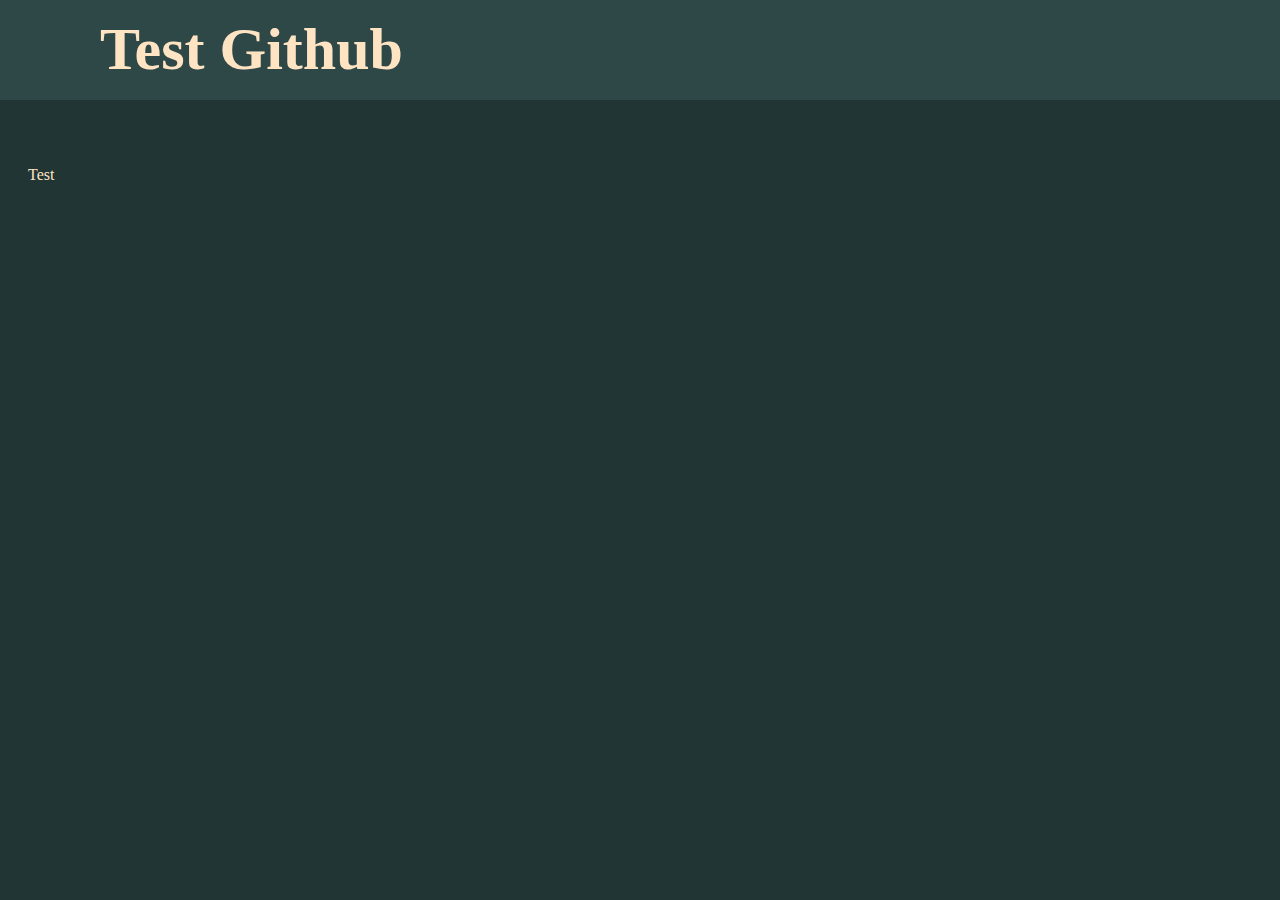
==== RepoInicial/index.html @ 1a7b1253 "novamente mudanças feitas no css e no index.html" ====
<!DOCTYPE html>
<html lang="pt-br">
<head>
    <meta charset="UTF-8">
    <meta name="viewport" content="width-device-whidth, initial-scale-1.0">
    <title>Site Git</title>
    <link rel="stylesheet" href="CSS/style.css">
</head>
<body style="background-color: rgb(33, 53, 53)">
<div container class="cabecalho"></div>
<header style="color: bisque;"><h1>Test Github</h1></header>
<p style="color: bisque;">
    Test
</p>





</body>
</html>
---- RepoInicial/CSS/style.css ----
h1 {
    position: absolute;
    top: -25px; left: 100px;
    font-size: 60px;
    text-align: center;
    border: 2px;
    border-color: beige;
}

.cabecalho {
    position: absolute;
    top: 0px; left: 0px;
    width: 3000px;
    height: 100px;
    background: rgb(46, 71, 71);
}

p {
    position:relative;
    top: 150px; left: 20px;
}
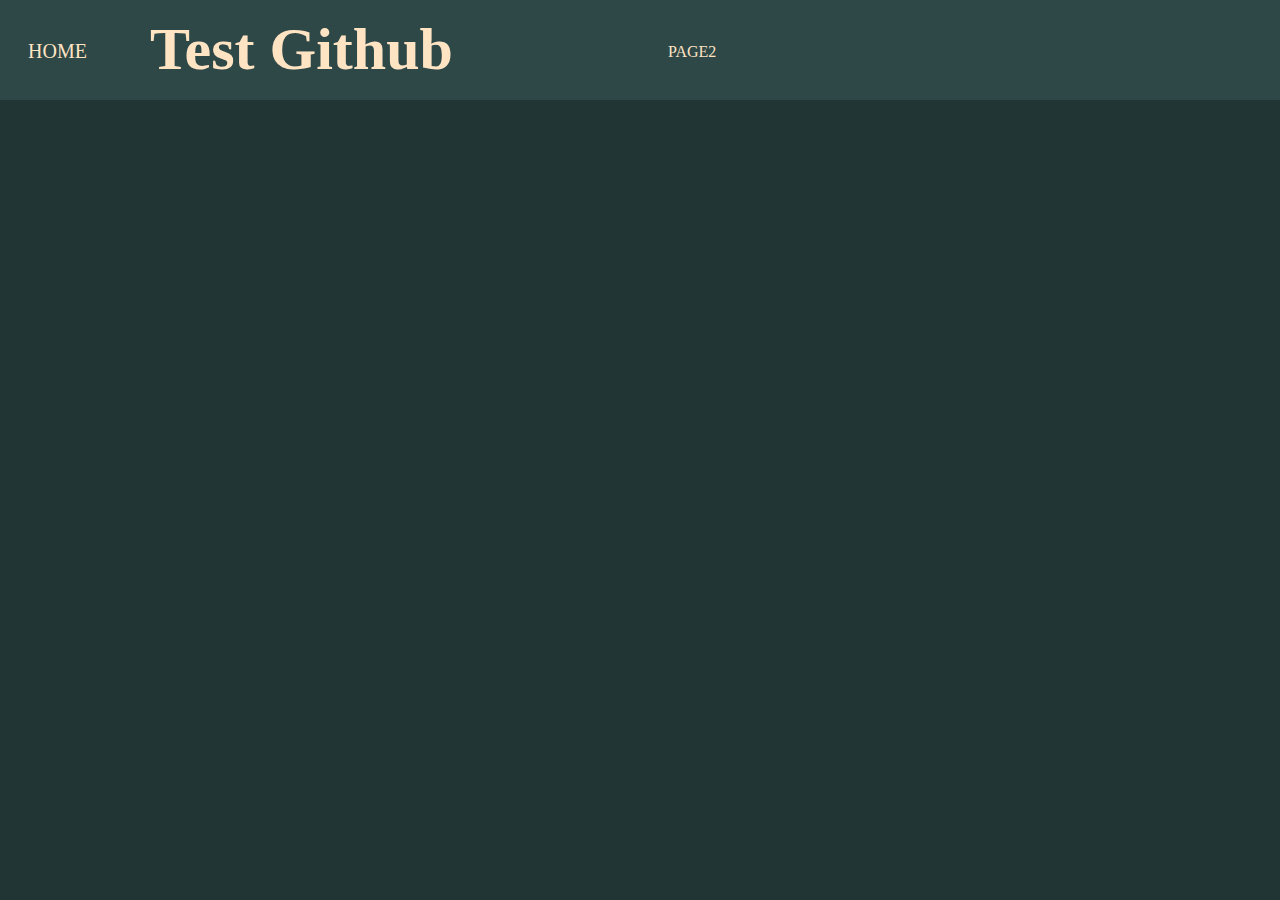
==== commit 98422220: "Modificações no index e css" ====
--- a/RepoInicial/index.html
+++ b/RepoInicial/index.html
@@ -9,13 +9,11 @@
 <body style="background-color: rgb(33, 53, 53)">
 <div container class="cabecalho"></div>
 <header style="color: bisque;"><h1>Test Github</h1></header>
-<p style="color: bisque;">
-    Test
+<p class="HOME" style="color: bisque;">
+    HOME
 </p>
-
-
-
-
-
+<p class="PAGE2" style="color: bisque;">
+    PAGE2
+</p>
 </body>
 </html>--- a/RepoInicial/CSS/style.css
+++ b/RepoInicial/CSS/style.css
@@ -1,6 +1,6 @@
 h1 {
     position: absolute;
-    top: -25px; left: 100px;
+    top: -25px; left: 150px;
     font-size: 60px;
     text-align: center;
     border: 2px;
@@ -15,7 +15,12 @@
     background: rgb(46, 71, 71);
 }
 
-p {
+.HOME {
     position:relative;
-    top: 150px; left: 20px;
-}+    top: 20px; left: 20px;
+    font-size: 20px;
+}
+.PAGE2 {
+    position:relative;
+    top: -20px; left: 660px;
+}
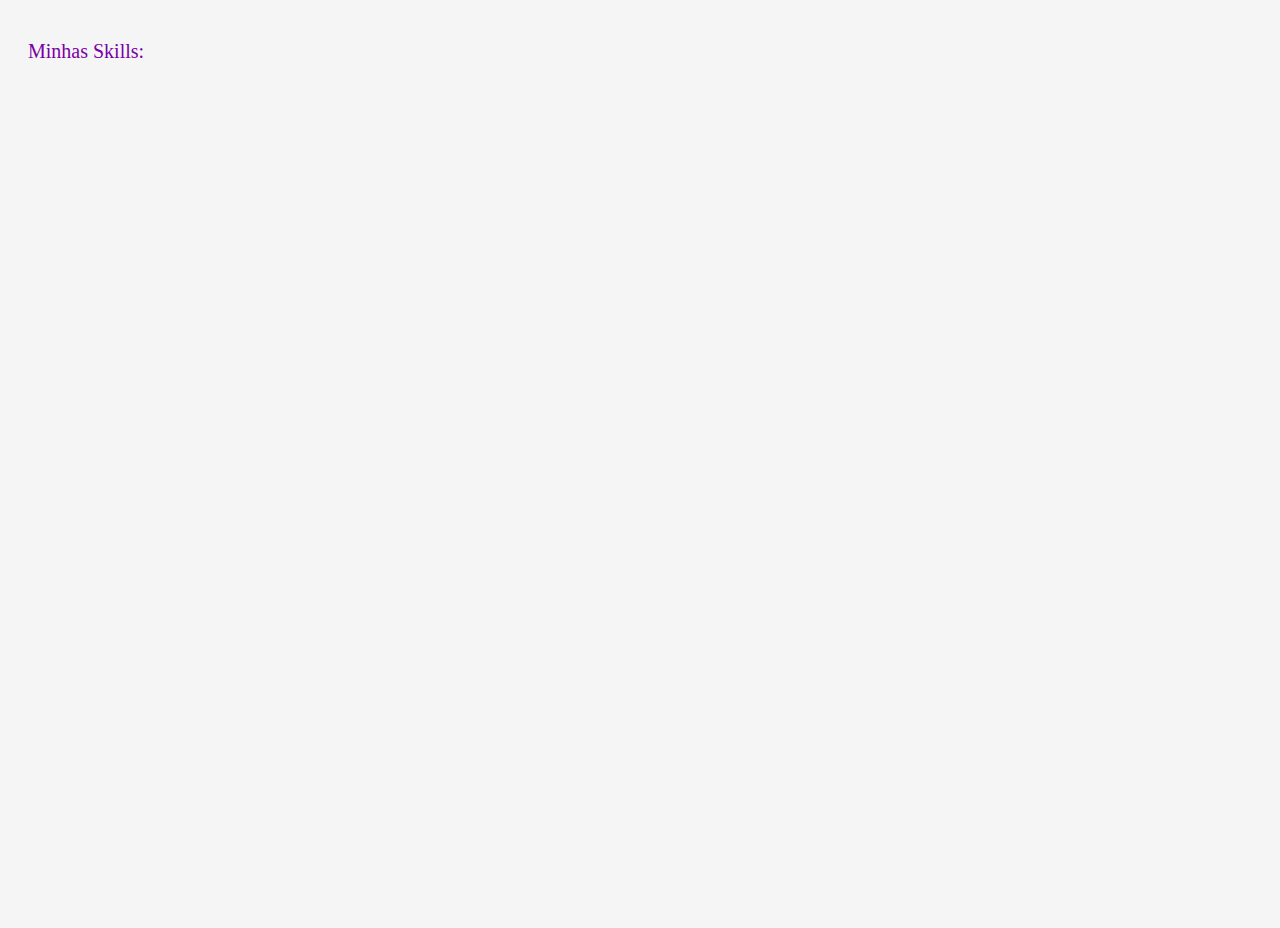
==== commit 7eff1e08: "[mod] Algumas mudanças foram feitas no css e no html" ====
--- a/RepoInicial/index.html
+++ b/RepoInicial/index.html
@@ -6,14 +6,12 @@
     <title>Site Git</title>
     <link rel="stylesheet" href="CSS/style.css">
 </head>
-<body style="background-color: rgb(33, 53, 53)">
-<div container class="cabecalho"></div>
-<header style="color: bisque;"><h1>Test Github</h1></header>
-<p class="HOME" style="color: bisque;">
-    HOME
+<body style="background-color: whitesmoke">
+<img class="cabecalho" src="/home/zenir/HtmlGitTest/RepoInicial/imgs/Group 2.svg" alt="">
+<header style="color: whitesmoke;"><h1>NOME...</h1></header>
+<p class="HOME" style="color: rgba(122, 0, 165, 1);">
+    Minhas Skills:
 </p>
-<p class="PAGE2" style="color: bisque;">
-    PAGE2
 </p>
 </body>
 </html>--- a/RepoInicial/CSS/style.css
+++ b/RepoInicial/CSS/style.css
@@ -1,7 +1,7 @@
 h1 {
     position: absolute;
     top: -25px; left: 150px;
-    font-size: 60px;
+    font-size: 45px;
     text-align: center;
     border: 2px;
     border-color: beige;
@@ -10,9 +10,8 @@
 .cabecalho {
     position: absolute;
     top: 0px; left: 0px;
-    width: 3000px;
-    height: 100px;
-    background: rgb(46, 71, 71);
+    width: 300px;
+    height: 00px;
 }
 
 .HOME {
@@ -24,3 +23,10 @@
     position:relative;
     top: -20px; left: 660px;
 }
+
+body {
+    width: 900px;
+    height: 900px;
+    overflow-x: hidden;
+    overflow-y: hidden;
+}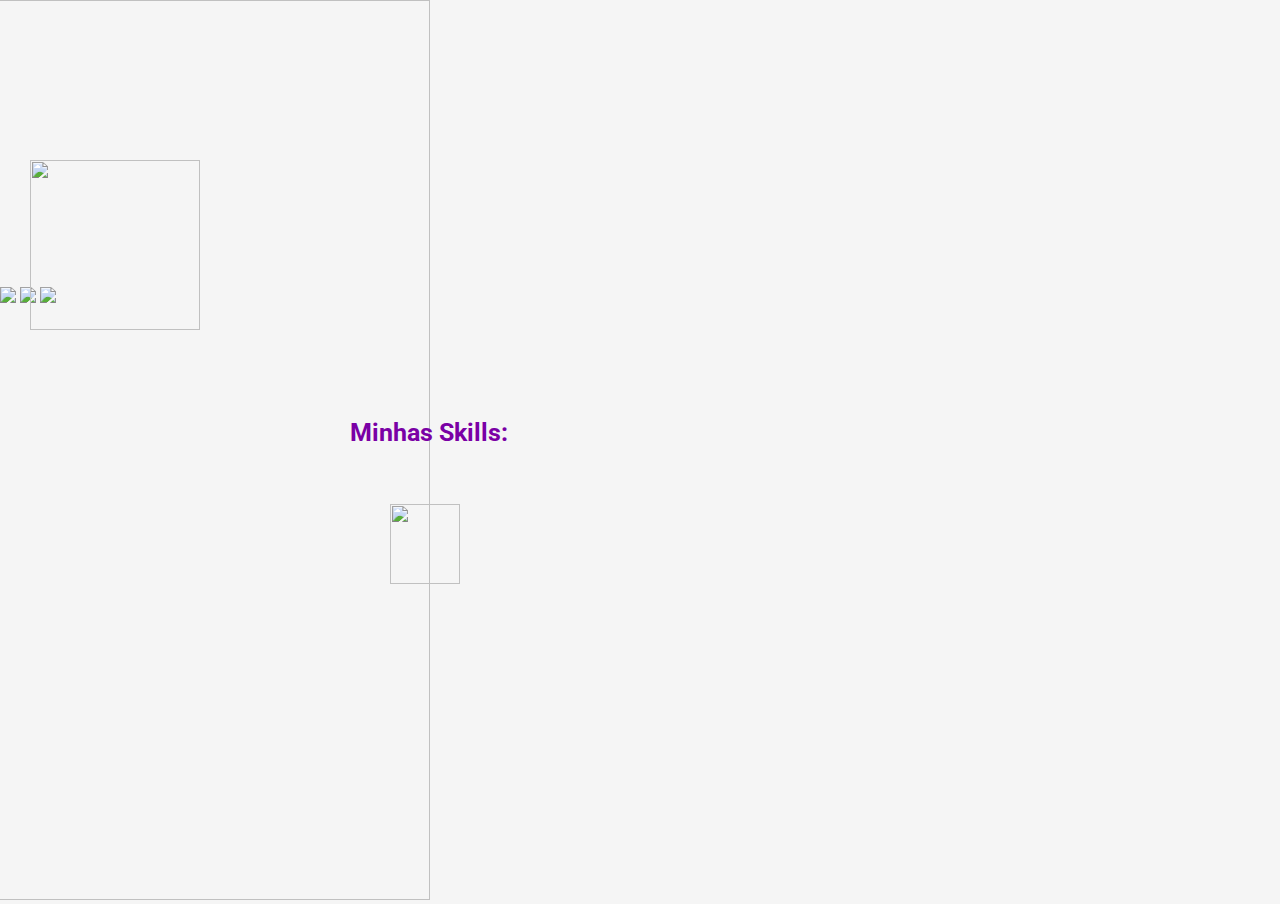
==== commit ce36c174: "[mod] Algumas mudanças foram feitas no css e no html" ====
--- a/RepoInicial/index.html
+++ b/RepoInicial/index.html
@@ -4,14 +4,24 @@
     <meta charset="UTF-8">
     <meta name="viewport" content="width-device-whidth, initial-scale-1.0">
     <title>Site Git</title>
+    <link href="https://fonts.googleapis.com/css2?family=Roboto:ital,wght@0,100;0,300;0,400;0,500;0,700;0,900;1,100;1,300;1,400;1,500;1,700;1,900&display=swap" rel="stylesheet">
     <link rel="stylesheet" href="CSS/style.css">
 </head>
 <body style="background-color: whitesmoke">
-<img class="cabecalho" src="/home/zenir/HtmlGitTest/RepoInicial/imgs/Group 2.svg" alt="">
+<div class="cabecalho"><img src="/home/zenir/HtmlGitTest/RepoInicial/imgs/Group 2.svg" alt="" width="600" height="900"></div>
+<div class="Foto"><img src="/home/zenir/HtmlGitTest/RepoInicial/imgs/image 4.svg" alt="" width="170" height="170"></div>
+<div class="Separador"><img src="/home/zenir/HtmlGitTest/RepoInicial/imgs/Vector 19.svg" alt="" width="70" height="80"></div>
 <header style="color: whitesmoke;"><h1>NOME...</h1></header>
-<p class="HOME" style="color: rgba(122, 0, 165, 1);">
-    Minhas Skills:
-</p>
-</p>
+<h3 class="HOME" style="color: rgba(122, 0, 165, 1);">Minhas Skills: </h3>
+<ion-icon name="color-wand-outline"></ion-icon>
+<ion-icon name="logo-instagram"></ion-icon>
+<ion-icon name="logo-linkedin"></ion-icon>
+<ion-icon name="logo-facebook"></ion-icon>
+
+<img src="https://cdn.jsdelivr.net/gh/devicons/devicon@latest/icons/csharp/csharp-plain.svg" />
+<img src="https://cdn.jsdelivr.net/gh/devicons/devicon@latest/icons/godot/godot-plain.svg" />
+<img src="https://cdn.jsdelivr.net/gh/devicons/devicon@latest/icons/python/python-plain.svg" />
+
+<script type="module" src="https://unpkg.com/ionicons@7.1.0/dist/ionicons/ionicons.esm.js"></script>
 </body>
 </html>--- a/RepoInicial/CSS/style.css
+++ b/RepoInicial/CSS/style.css
@@ -1,7 +1,13 @@
+* {
+    padding: 0;
+    margin: 0;
+    font-family: 'Roboto', sans-serif;
+}
+
 h1 {
     position: absolute;
-    top: -25px; left: 150px;
-    font-size: 45px;
+    top: 25px; left: 80px;
+    font-size: 37px;
     text-align: center;
     border: 2px;
     border-color: beige;
@@ -9,19 +15,26 @@
 
 .cabecalho {
     position: absolute;
-    top: 0px; left: 0px;
-    width: 300px;
-    height: 00px;
+    top: 0px; left: -170px;
+
+    max-width:700px;
+    max-height:900px;
+    height: auto;
+
 }
 
 .HOME {
     position:relative;
-    top: 20px; left: 20px;
-    font-size: 20px;
+    top: 160px; left: 350px;
+    font-size: 25px;
 }
-.PAGE2 {
+.Separador {
     position:relative;
-    top: -20px; left: 660px;
+    top: 330px; left: 390px;
+}
+.Foto {
+    position:relative;
+    top: 160px; left: 30px;
 }
 
 body {
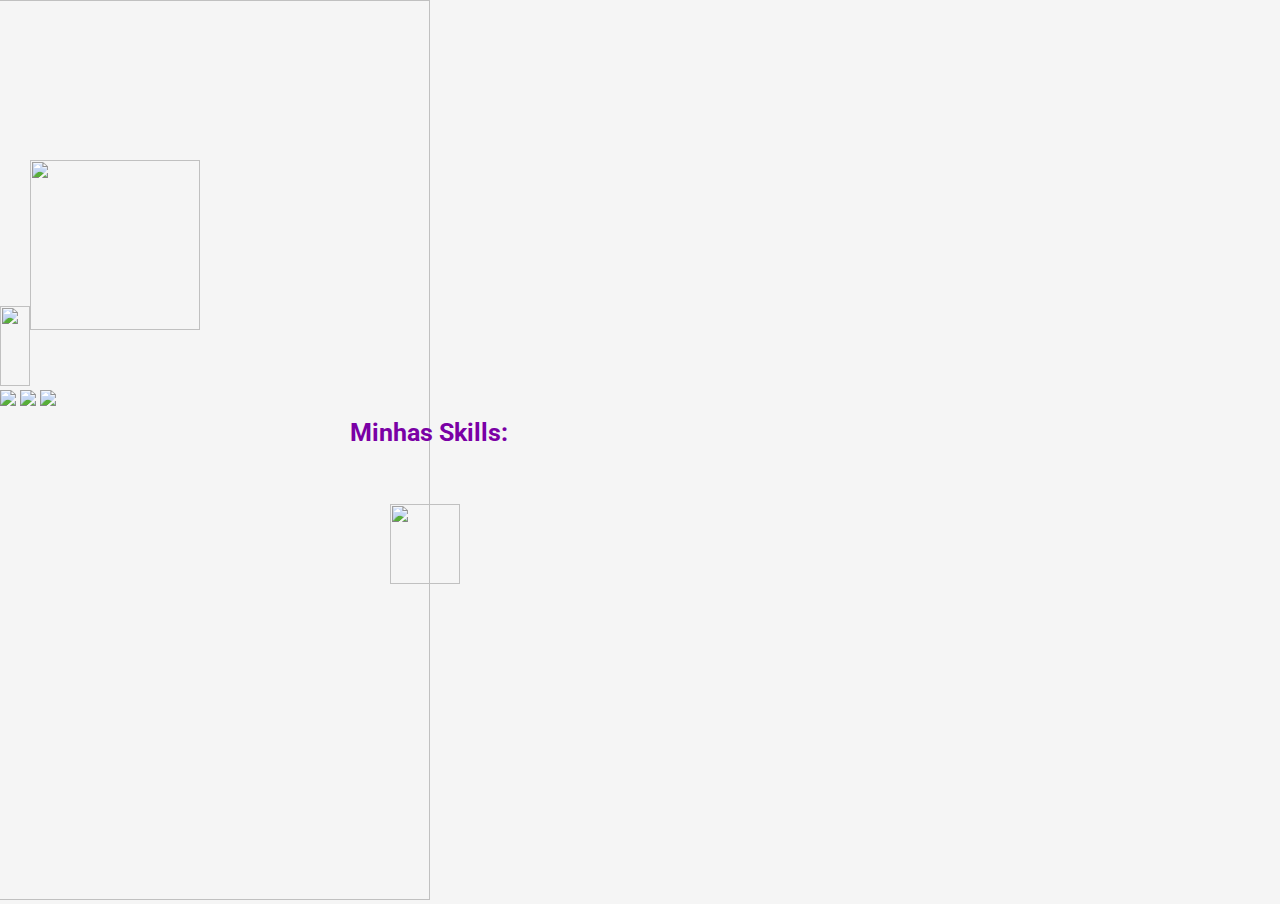
==== commit e2e336c7: "[mod] Algumas mudanças foram feitas no css e no html" ====
--- a/RepoInicial/index.html
+++ b/RepoInicial/index.html
@@ -14,10 +14,13 @@
 <header style="color: whitesmoke;"><h1>NOME...</h1></header>
 <h3 class="HOME" style="color: rgba(122, 0, 165, 1);">Minhas Skills: </h3>
 <ion-icon name="color-wand-outline"></ion-icon>
+<header style="color: whitesmoke;"><h4>Social...</h4></header>
+<div class="Separador-social"><img src="/home/zenir/HtmlGitTest/RepoInicial/imgs/Vector 19.svg" alt="" width="30" height="80"></div>
+<container class="Display-social">
 <ion-icon name="logo-instagram"></ion-icon>
 <ion-icon name="logo-linkedin"></ion-icon>
 <ion-icon name="logo-facebook"></ion-icon>
-
+</container>
 <img src="https://cdn.jsdelivr.net/gh/devicons/devicon@latest/icons/csharp/csharp-plain.svg" />
 <img src="https://cdn.jsdelivr.net/gh/devicons/devicon@latest/icons/godot/godot-plain.svg" />
 <img src="https://cdn.jsdelivr.net/gh/devicons/devicon@latest/icons/python/python-plain.svg" />
--- a/RepoInicial/CSS/style.css
+++ b/RepoInicial/CSS/style.css
@@ -16,7 +16,6 @@
 .cabecalho {
     position: absolute;
     top: 0px; left: -170px;
-
     max-width:700px;
     max-height:900px;
     height: auto;
@@ -37,6 +36,21 @@
     top: 160px; left: 30px;
 }
 
+.Display-social{
+    position:relative;
+    top: 380px; left: -320px;
+    display: flex;
+    justify-content: center;
+    font-size: 40px;
+    flex: 1 1 0;
+    max-width: 1000px;
+    color: beige;
+}
+
+
+
+
+
 body {
     width: 900px;
     height: 900px;
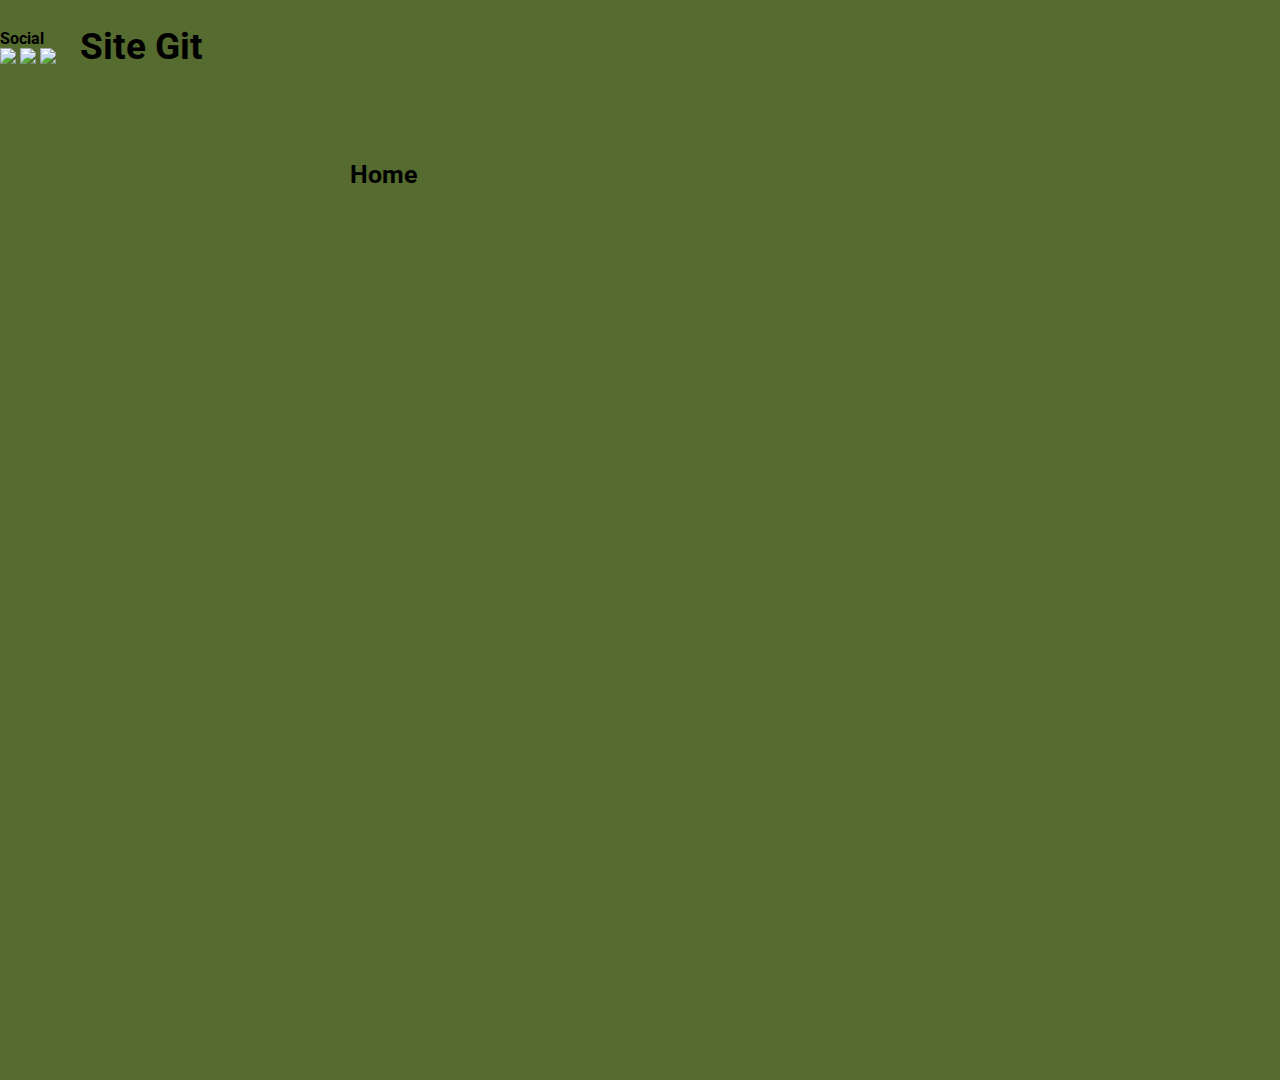
==== commit dd9deb83: "[mod] Algumas mudanças foram feitas no css e no html" ====
--- a/RepoInicial/index.html
+++ b/RepoInicial/index.html
@@ -7,15 +7,13 @@
     <link href="https://fonts.googleapis.com/css2?family=Roboto:ital,wght@0,100;0,300;0,400;0,500;0,700;0,900;1,100;1,300;1,400;1,500;1,700;1,900&display=swap" rel="stylesheet">
     <link rel="stylesheet" href="CSS/style.css">
 </head>
-<body style="background-color: whitesmoke">
-<div class="cabecalho"><img src="/home/zenir/HtmlGitTest/RepoInicial/imgs/Group 2.svg" alt="" width="600" height="900"></div>
-<div class="Foto"><img src="/home/zenir/HtmlGitTest/RepoInicial/imgs/image 4.svg" alt="" width="170" height="170"></div>
-<div class="Separador"><img src="/home/zenir/HtmlGitTest/RepoInicial/imgs/Vector 19.svg" alt="" width="70" height="80"></div>
-<header style="color: whitesmoke;"><h1>NOME...</h1></header>
-<h3 class="HOME" style="color: rgba(122, 0, 165, 1);">Minhas Skills: </h3>
-<ion-icon name="color-wand-outline"></ion-icon>
-<header style="color: whitesmoke;"><h4>Social...</h4></header>
-<div class="Separador-social"><img src="/home/zenir/HtmlGitTest/RepoInicial/imgs/Vector 19.svg" alt="" width="30" height="80"></div>
+<body style="background-color: darkolivegreen">
+
+<div><container class="cabecalho"></container></div>
+<header><h1>Site Git</h1></header>
+<ion-icon name="logo-github"></ion-icon>
+<h3 class="HOME">Home</h3>
+<header><h4>Social</h4></header>
 <container class="Display-social">
 <ion-icon name="logo-instagram"></ion-icon>
 <ion-icon name="logo-linkedin"></ion-icon>
--- a/RepoInicial/CSS/style.css
+++ b/RepoInicial/CSS/style.css
@@ -2,6 +2,7 @@
     padding: 0;
     margin: 0;
     font-family: 'Roboto', sans-serif;
+    font-style: var(color: bisque;);
 }
 
 h1 {
@@ -14,26 +15,18 @@
 }
 
 .cabecalho {
+    background-color: rgb(60, 75, 33);
     position: absolute;
     top: 0px; left: -170px;
     max-width:700px;
     max-height:900px;
     height: auto;
-
 }
 
 .HOME {
     position:relative;
     top: 160px; left: 350px;
     font-size: 25px;
-}
-.Separador {
-    position:relative;
-    top: 330px; left: 390px;
-}
-.Foto {
-    position:relative;
-    top: 160px; left: 30px;
 }
 
 .Display-social{
@@ -48,12 +41,8 @@
 }
 
 
-
-
-
 body {
     width: 900px;
-    height: 900px;
+    height: 1080px;
     overflow-x: hidden;
-    overflow-y: hidden;
 }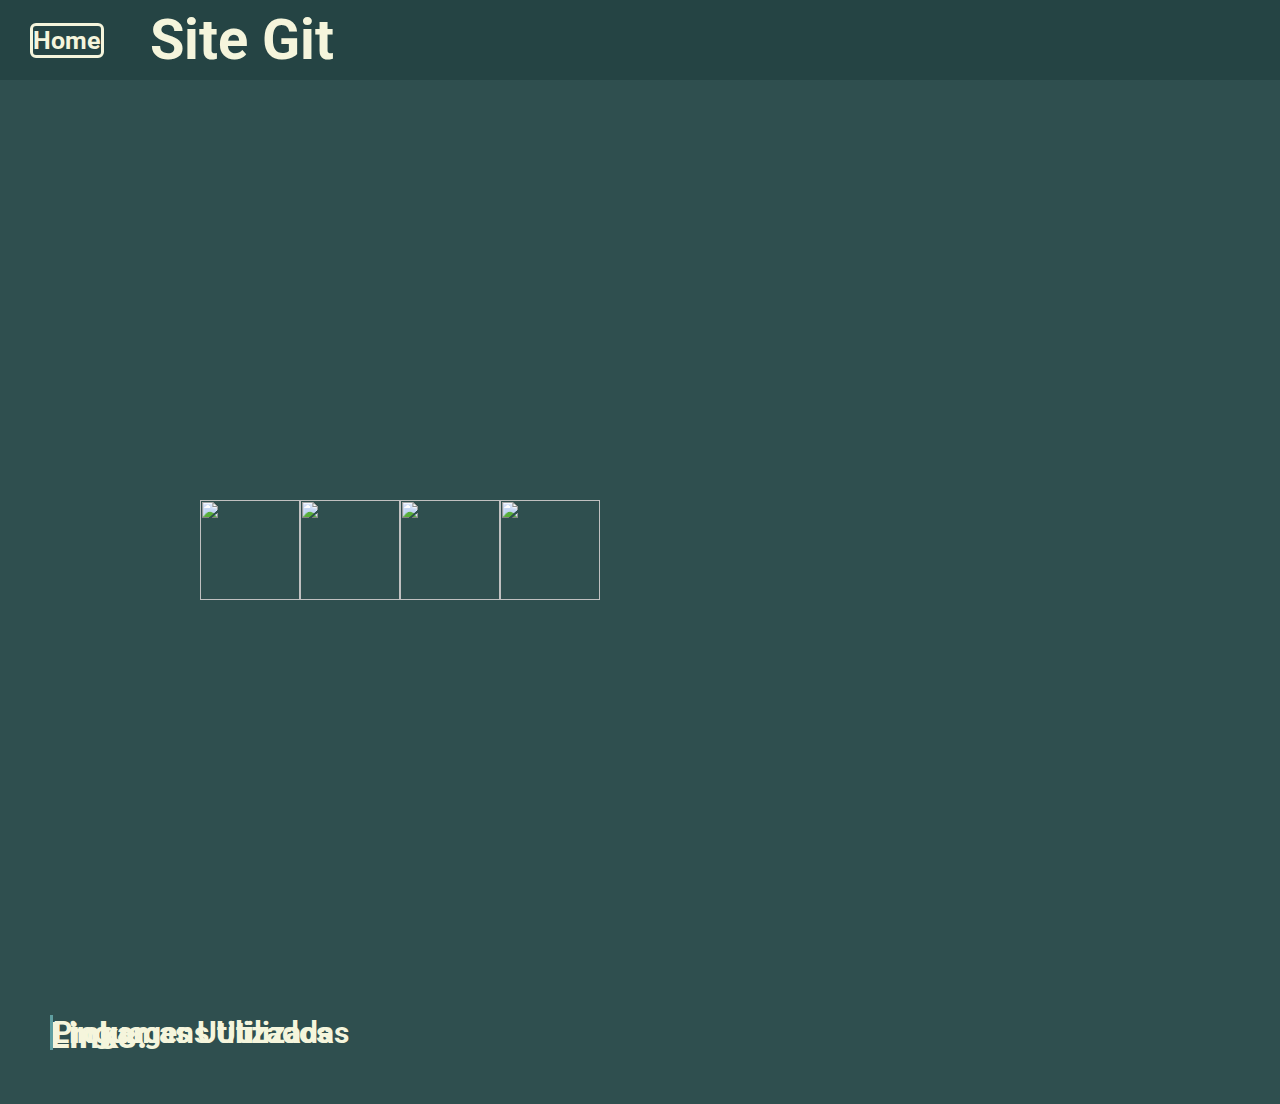
==== commit b9b9b3c7: "[mod] Algumas mudanças foram feitas no css e no html" ====
--- a/RepoInicial/index.html
+++ b/RepoInicial/index.html
@@ -1,4 +1,5 @@
 <!DOCTYPE html>
+
 <html lang="pt-br">
 <head>
     <meta charset="UTF-8">
@@ -7,22 +8,34 @@
     <link href="https://fonts.googleapis.com/css2?family=Roboto:ital,wght@0,100;0,300;0,400;0,500;0,700;0,900;1,100;1,300;1,400;1,500;1,700;1,900&display=swap" rel="stylesheet">
     <link rel="stylesheet" href="CSS/style.css">
 </head>
-<body style="background-color: darkolivegreen">
 
-<div><container class="cabecalho"></container></div>
-<header><h1>Site Git</h1></header>
-<ion-icon name="logo-github"></ion-icon>
-<h3 class="HOME">Home</h3>
-<header><h4>Social</h4></header>
+<body>
+<div><container>
+    <header class="cabecalho"></head>
+    <header class="h1"><h1>Site Git</h1></header>
+    <ion-icon name="logo-github" class="logogithub"></ion-icon>
+    <h3 class="HOME">Home</h3>
+</container></div>
+<h4> Links: </h4>
 <container class="Display-social">
 <ion-icon name="logo-instagram"></ion-icon>
 <ion-icon name="logo-linkedin"></ion-icon>
 <ion-icon name="logo-facebook"></ion-icon>
 </container>
-<img src="https://cdn.jsdelivr.net/gh/devicons/devicon@latest/icons/csharp/csharp-plain.svg" />
-<img src="https://cdn.jsdelivr.net/gh/devicons/devicon@latest/icons/godot/godot-plain.svg" />
-<img src="https://cdn.jsdelivr.net/gh/devicons/devicon@latest/icons/python/python-plain.svg" />
-
+<div class="linuxlogo"><img src="https://devicon-website.vercel.app/api/linux/plain.svg?color=%23F5F5DC" width="100" height="100"></img></div>
+<h4 class="lingua">Linguagens Utilizadas</h4>
+<div class="Scriptslanguages">
+<img src="https://devicon-website.vercel.app/api/css3/original.svg"width="100" height="100"></img>
+<img src="https://devicon-website.vercel.app/api/html5/original.svg"width="100" height="100"></img>
+<img src="https://devicon-website.vercel.app/api/csharp/original.svg"width="100" height="100"></img>
+<img src="https://cdn.jsdelivr.net/gh/devicons/devicon@latest/icons/python/python-plain.svg"width="100" height="100"/>
+</div>
+<h4 class="prog">Progamas Utilizados</h4>
+<div class="Engines">
+<img src="https://devicon-website.vercel.app/api/git/original.svg"width="100" height="100"></img>
+<img src="https://devicon-website.vercel.app/api/figma/original.svg"width="100" height="100"></img>
+<img src="https://devicon-website.vercel.app/api/godot/original.svg"width="100" height="100"></img>
+</div>
 <script type="module" src="https://unpkg.com/ionicons@7.1.0/dist/ionicons/ionicons.esm.js"></script>
 </body>
 </html>--- a/RepoInicial/CSS/style.css
+++ b/RepoInicial/CSS/style.css
@@ -2,47 +2,112 @@
     padding: 0;
     margin: 0;
     font-family: 'Roboto', sans-serif;
-    font-style: var(color: bisque;);
 }
 
-h1 {
+.h1 {
     position: absolute;
-    top: 25px; left: 80px;
-    font-size: 37px;
+    top: 7px; left: 150px;
+    font-size: 28px;
     text-align: center;
     border: 2px;
-    border-color: beige;
+    color: beige;
+}
+h4{
+    position: absolute;
+    font-size: 36px;
+    font-style: Bold;
+    top: 1015px; left: 50px;
+    color: beige;
 }
 
 .cabecalho {
-    background-color: rgb(60, 75, 33);
+    background-color: rgb(37 68 68);
+    background-color: linear-gradient(to bottom, rgb(37 68 68 / 78%), rgb(37 68 68 / 0%))
     position: absolute;
-    top: 0px; left: -170px;
-    max-width:700px;
-    max-height:900px;
-    height: auto;
+    top: 0px; left: 0px;
+    width:3000px;
+    height:80px;
+}
+.logogithub{
+    position: absolute;
+    top: 15px; left: 370px;
+    font-size: 50px;
+    text-align: center;
+    border: 2px;
+    color: beige;
 }
 
 .HOME {
     position:relative;
-    top: 160px; left: 350px;
+    top: 23px; left: 30px;
     font-size: 25px;
+    color: beige;
+    border: solid;
+    border-block-color: beige;
+    border-width: 3px;
+    border-radius: 6px;
+    display: inline-grid;
 }
 
 .Display-social{
-    position:relative;
-    top: 380px; left: -320px;
+    position:absolute;
+    top: 1000px; left: 200px;
     display: flex;
     justify-content: center;
-    font-size: 40px;
+    font-size: 60px;
     flex: 1 1 0;
     max-width: 1000px;
     color: beige;
+    border-bottom-style: solid;
+    border-width: 3px;
 }
-
+.lingua{
+    font-size: 30px;
+    color: beige;
+    border-left: solid;
+    border-color: cadetblue;
+}
+.Scriptslanguages{
+    position:absolute;
+    top: 500px; left: 200px;
+    display: flex;
+    justify-content: center;
+    font-size: 60px;
+    flex: 1 1 0;
+    flex-wrap: wrap;
+}
+.prog{
+    font-size: 30px;
+    color: beige;
+    border-left: solid;
+    border-color: cadetblue;
+}
+.Engines{
+    position:absolute;
+    top: 500px; left: 200px;
+    display: flex;
+    justify-content: center;
+    font-size: 60px;
+    flex: 1 1 0;
+    flex-wrap: wrap;
+}
+.linuxlogo{
+    position:absolute;
+    top: 1000px; left: 1480px;
+}
 
 body {
     width: 900px;
     height: 1080px;
     overflow-x: hidden;
+    background-color: darkslategray;
+    overflow: hidden;
+}
+
+@media screen and (max-width: 320px) { 
+    
+}
+
+@media screen and (max-width: 800px) { 
+    
 }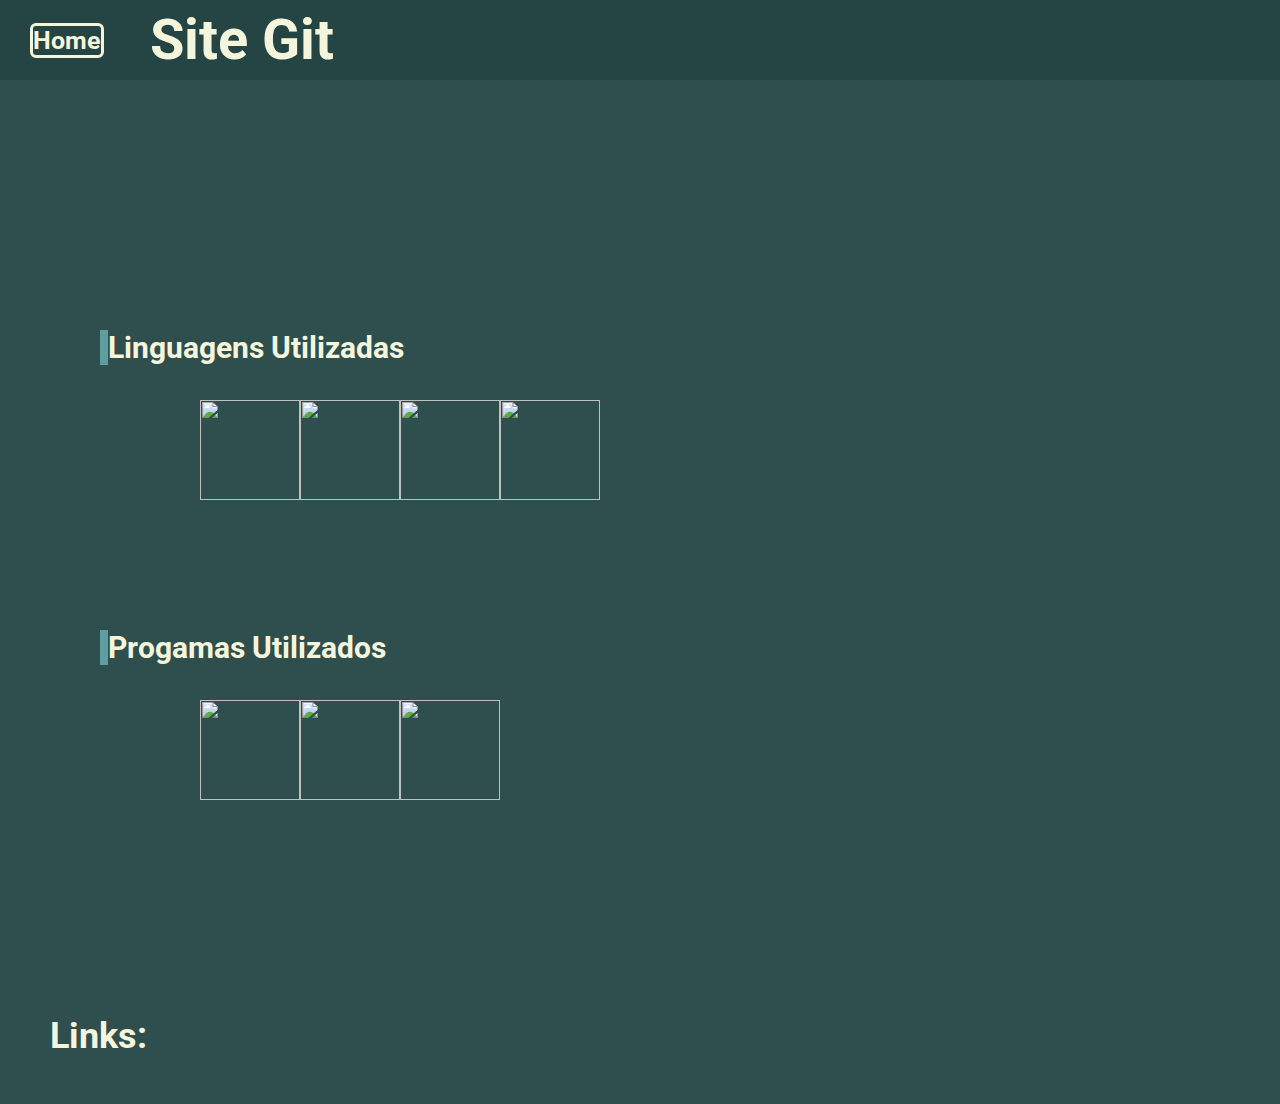
==== commit 3129b160: "[mod] Algumas mudanças foram feitas no css e no html" ====
--- a/RepoInicial/index.html
+++ b/RepoInicial/index.html
@@ -8,7 +8,6 @@
     <link href="https://fonts.googleapis.com/css2?family=Roboto:ital,wght@0,100;0,300;0,400;0,500;0,700;0,900;1,100;1,300;1,400;1,500;1,700;1,900&display=swap" rel="stylesheet">
     <link rel="stylesheet" href="CSS/style.css">
 </head>
-
 <body>
 <div><container>
     <header class="cabecalho"></head>
--- a/RepoInicial/CSS/style.css
+++ b/RepoInicial/CSS/style.css
@@ -24,9 +24,10 @@
     background-color: rgb(37 68 68);
     background-color: linear-gradient(to bottom, rgb(37 68 68 / 78%), rgb(37 68 68 / 0%))
     position: absolute;
-    top: 0px; left: 0px;
-    width:3000px;
-    height:80px;
+    top: 0px;
+    left: 0px;
+    width: 3000px;
+    height: 80px;
 }
 .logogithub{
     position: absolute;
@@ -62,14 +63,18 @@
     border-width: 3px;
 }
 .lingua{
+    position:absolute;
+    top: 330px; left: 100px;
     font-size: 30px;
     color: beige;
+    font-style: Bold;
     border-left: solid;
+    border-width: 8px;
     border-color: cadetblue;
 }
 .Scriptslanguages{
     position:absolute;
-    top: 500px; left: 200px;
+    top: 400px; left: 200px;
     display: flex;
     justify-content: center;
     font-size: 60px;
@@ -77,14 +82,18 @@
     flex-wrap: wrap;
 }
 .prog{
+    position:absolute;
+    top: 630px; left: 100px;
     font-size: 30px;
     color: beige;
+    font-style: Bold;
     border-left: solid;
+    border-width: 8px;
     border-color: cadetblue;
 }
 .Engines{
     position:absolute;
-    top: 500px; left: 200px;
+    top: 700px; left: 200px;
     display: flex;
     justify-content: center;
     font-size: 60px;
@@ -101,13 +110,14 @@
     height: 1080px;
     overflow-x: hidden;
     background-color: darkslategray;
-    overflow: hidden;
 }
 
 @media screen and (max-width: 320px) { 
-    
+    margin: 0;
+
 }
 
 @media screen and (max-width: 800px) { 
-    
+    margin: 0;
+
 }